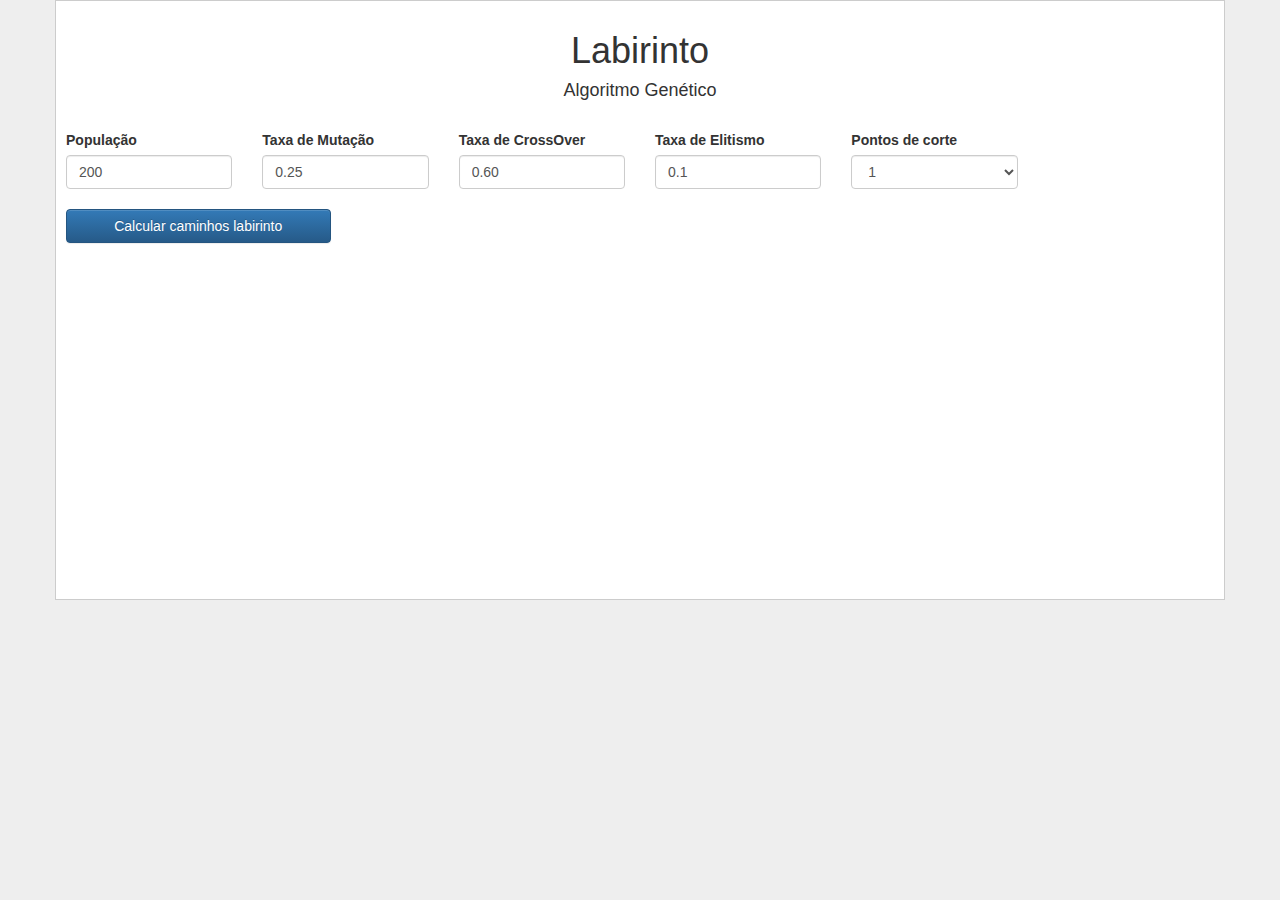
==== Labirinto/index.html @ 89127536 "1ª Versao com estilo" ====
<!DOCTYPE html>
<html>

<head>
	<title>Labirinto</title>
	<meta charset="utf-8">
    <meta http-equiv="X-UA-Compatible" content="IE=edge">
    <meta name="viewport" content="width=device-width, initial-scale=1">
	<link rel="stylesheet" href="estilo/bootstrap/css/bootstrap.min.css">
	<link rel="stylesheet" href="estilo/bootstrap/css/bootstrap-theme.min.css">
	<link rel="stylesheet" href="estilo/estilo.css">
</head>
<body style="background-color:#EEE;">
	<div class="container">
		<center>
			<h1>Labirinto</h1>
			<h4>Algoritmo Genético</h2>
		</center>

		<br/>
		
		<div class="row">
		  	<div class="col-md-2">
				<label>População</label>
				<input type="text" id="populacao" value="200" class="form-control" />
			</div>
			<div class="col-md-2">
				<label>Taxa de Mutação</label>
				<input type="text" id="taxaMutacao" value="0.25" class="form-control" />
			</div>
			<div class="col-md-2">
				<label>Taxa de CrossOver</label>
				<input type="text" id="taxaCrossOver" value="0.60" class="form-control" />
			</div>
			<div class="col-md-2">
				<label>Taxa de Elitismo</label>
				<input type="text" id="taxaElitismo" value="0.1" class="form-control" />
			</div>
		  	<div class="col-md-2">
				<label>Pontos de corte</label>
				<select id="pontosCorte" class="form-control">
					<option value="1" selected="true">1</option>
					<option value="2">2</option>
				</select>
			</div>
		</div>

		<br/>
		<div class="row">
		  	<div class="col-md-3">
				<input type="button" onclick="iniciar()" value="Calcular caminhos labirinto" class="form-control btn btn-primary">
			</div>
		</div>
		<div id="resultado" class="bs-callout bs-callout-info hide row">
		    <h4>Resultado</h4>
		    <div class="col-md-7">
			    <p id="textoResultado"></p>
			</div>
			<div class="col-md-5">
				<table class="table-res">
					<tr>
						<td></td>
						<td></td>
						<td></td>
						<td></td>
						<td></td>
					</tr>
					<tr>
						<td></td>
						<td></td>
						<td></td>
						<td></td>
						<td></td>
					</tr>
					<tr>
						<td></td>
						<td></td>
						<td></td>
						<td></td>
						<td></td>
					</tr>
					<tr>
						<td></td>
						<td></td>
						<td></td>
						<td></td>
						<td></td>
					</tr>
					<tr>
						<td></td>
						<td></td>
						<td></td>
						<td></td>
						<td></td>
					</tr>
				</table>
			</div>
		</div>
	</div>
</body>

<!-- Latest compiled and minified JavaScript -->
<script type="text/javascript" src="jquery-1.11.3.min.js"></script>
<script type="text/javascript" src="estilo/bootstrap/js/bootstrap.min.js"></script>

<script type="text/javascript" src="index.js"></script>
<script type="text/javascript" src="individuo.js"></script>
<script type="text/javascript" src="functions.js"></script>
<script type="text/javascript" src="populacao.js"></script>
<script type="text/javascript" src="algoritmo.js"></script>
<script type="text/javascript" src="labirinto.js"></script>
</html>
---- Labirinto/estilo/estilo.css ----
.container {
	border: 1px solid #CCC; 
	padding:10px; 
	background-color:#FFF; 
	min-height:600px;
}

.bs-callout + .bs-callout {
    margin-top: -5px;
}
.bs-callout-info {
    border-left-color: #1b809e;
}

.bs-callout {
    -moz-border-bottom-colors: none;
    -moz-border-left-colors: none;
    -moz-border-right-colors: none;
    -moz-border-top-colors: none;
    border-image: none;
    border-radius: 3px;
    border-style: solid;
    border-width: 1px 1px 1px 5px;
    margin: 20px 0;
    padding: 20px;
}

.bs-callout-info h4 {
    color: #1b809e;
}
.bs-callout h4 {
    margin-bottom: 5px;
    margin-top: 0;
}

.table-res td {
	width: 20px;
	height: 20px;
	border: 1px solid #000;
}
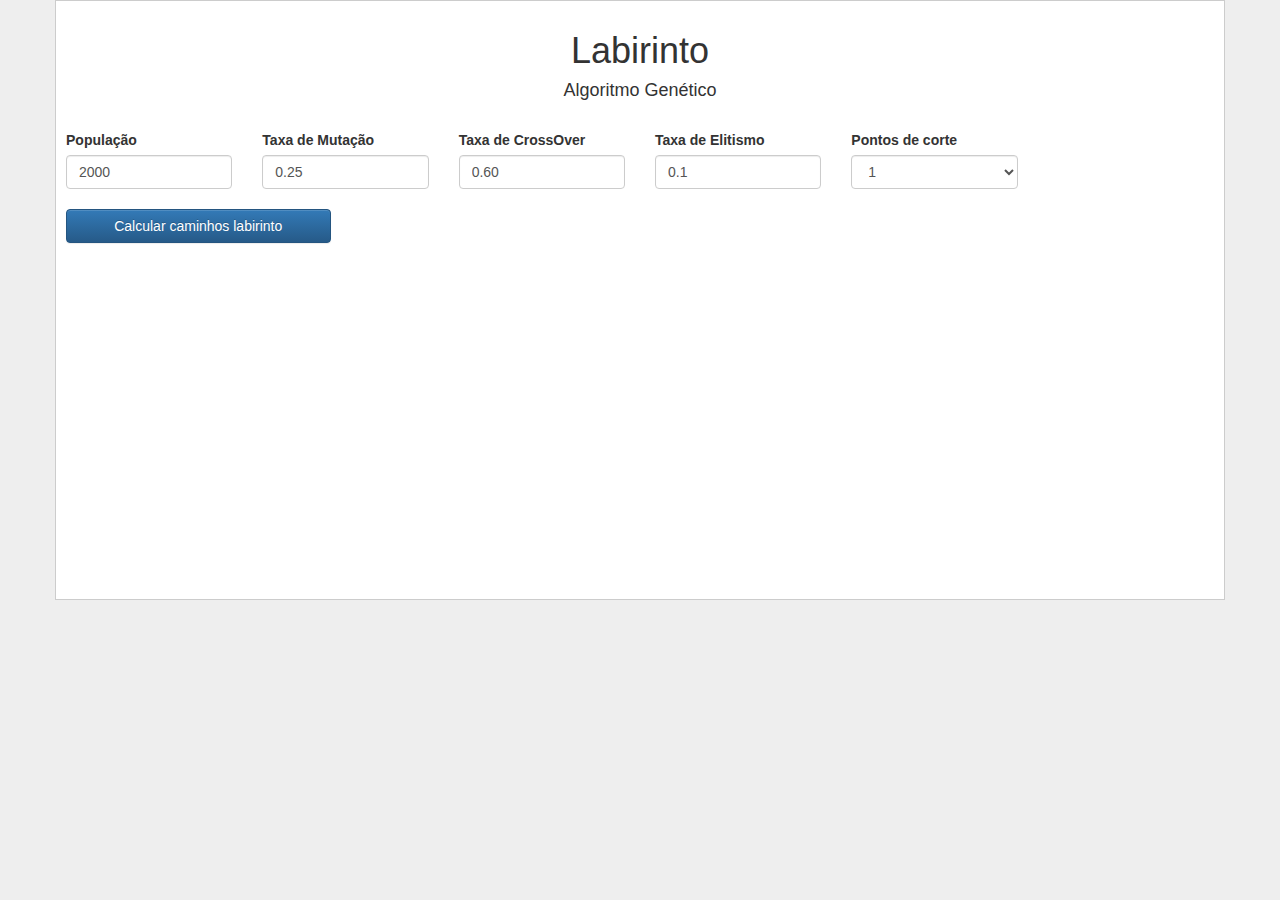
==== commit 5f21fbe9: "Versão testar" ====
--- a/Labirinto/index.html
+++ b/Labirinto/index.html
@@ -22,7 +22,7 @@
 		<div class="row">
 		  	<div class="col-md-2">
 				<label>População</label>
-				<input type="text" id="populacao" value="200" class="form-control" />
+				<input type="text" id="populacao" value="2000" class="form-control" />
 			</div>
 			<div class="col-md-2">
 				<label>Taxa de Mutação</label>
@@ -59,39 +59,39 @@
 			<div class="col-md-5">
 				<table class="table-res">
 					<tr>
-						<td></td>
-						<td></td>
-						<td></td>
-						<td></td>
-						<td></td>
+						<td>0</td>
+						<td>1</td>
+						<td class="border-right">2</td>
+						<td class="border-right">3</td>
+						<td>4</td>
 					</tr>
 					<tr>
-						<td></td>
-						<td></td>
-						<td></td>
-						<td></td>
-						<td></td>
+						<td>5</td>
+						<td class='border-top border-left'>6</td>
+						<td class="border-right border-bottom">7</td>
+						<td class="border-bottom">8</td>
+						<td>9</td>
 					</tr>
 					<tr>
-						<td></td>
-						<td></td>
-						<td></td>
-						<td></td>
-						<td></td>
+						<td class="border-bottom">10</td>
+						<td>11</td>
+						<td>12</td>
+						<td>13</td>
+						<td class="border-bottom">14</td>
 					</tr>
 					<tr>
-						<td></td>
-						<td></td>
-						<td></td>
-						<td></td>
-						<td></td>
+						<td>15</td>
+						<td class="border-right border-bottom">16</td>
+						<td>17</td>
+						<td class="border-left border-bottom">18</td>
+						<td>19</td>
 					</tr>
 					<tr>
-						<td></td>
-						<td></td>
-						<td></td>
-						<td></td>
-						<td></td>
+						<td>20</td>
+						<td>21</td>
+						<td>22</td>
+						<td>23</td>
+						<td>24</td>
 					</tr>
 				</table>
 			</div>
--- a/Labirinto/estilo/estilo.css
+++ b/Labirinto/estilo/estilo.css
@@ -33,8 +33,32 @@
     margin-top: 0;
 }
 
+.table-res {
+	border: 1px solid #000;
+}
+
 .table-res td {
-	width: 20px;
-	height: 20px;
-	border: 1px solid #000;
+	width: 30px;
+	height: 30px;
+	text-align:center;	
+}
+
+.border-top {
+	border-top: 1px solid #000;
+}
+
+.border-bottom {
+	border-bottom: 1px solid #000;
+}
+
+.border-left {
+	border-left: 1px solid #000;
+}
+
+.border-right {
+	border-right: 1px solid #000; 
+}
+
+.casa_percorrida {
+	background-color:blue;
 }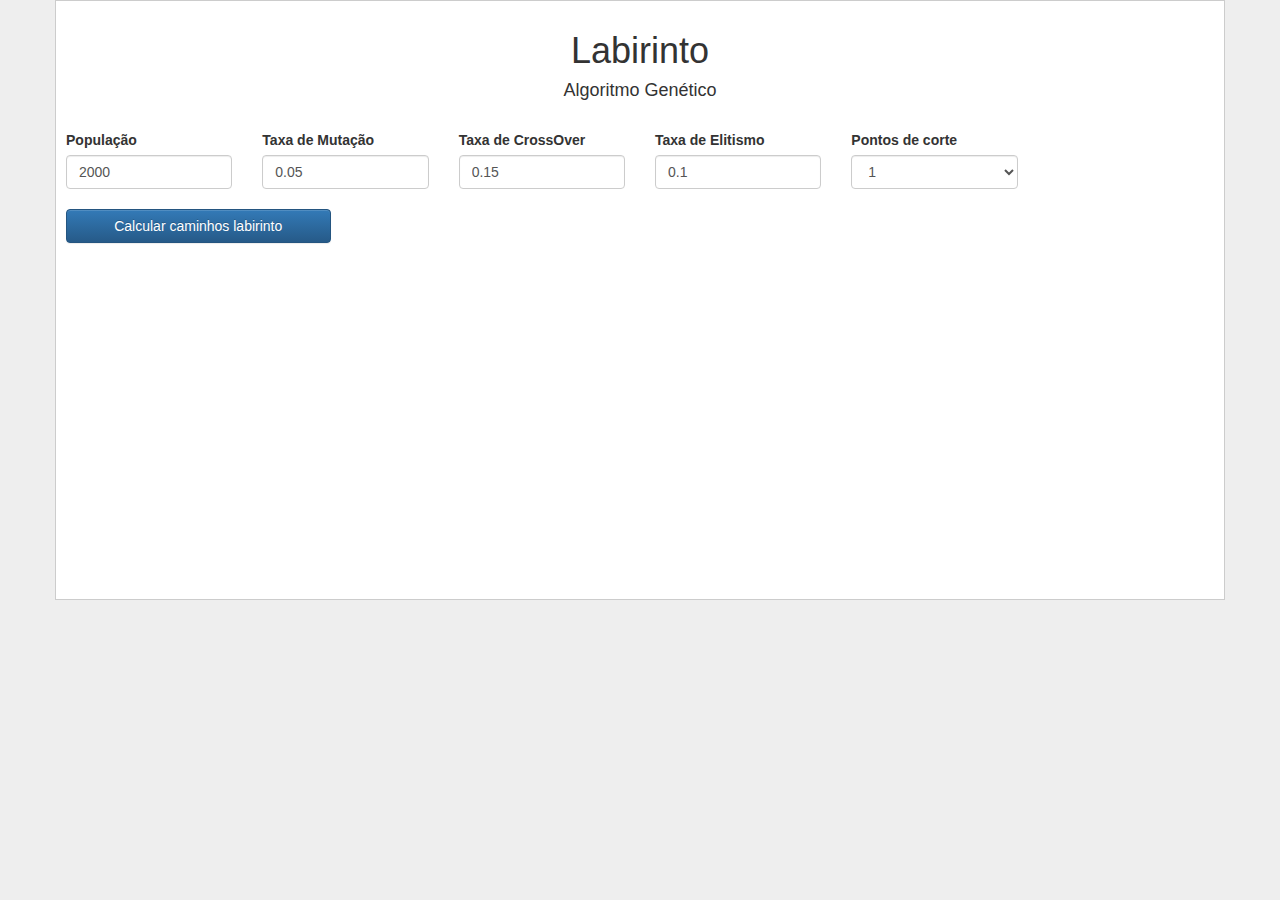
==== commit 083a9c58: "Ajuste de valores padroes, media de 2 passos" ====
--- a/Labirinto/index.html
+++ b/Labirinto/index.html
@@ -26,11 +26,11 @@
 			</div>
 			<div class="col-md-2">
 				<label>Taxa de Mutação</label>
-				<input type="text" id="taxaMutacao" value="0.25" class="form-control" />
+				<input type="text" id="taxaMutacao" value="0.05" class="form-control" />
 			</div>
 			<div class="col-md-2">
 				<label>Taxa de CrossOver</label>
-				<input type="text" id="taxaCrossOver" value="0.60" class="form-control" />
+				<input type="text" id="taxaCrossOver" value="0.15" class="form-control" />
 			</div>
 			<div class="col-md-2">
 				<label>Taxa de Elitismo</label>
@@ -96,6 +96,10 @@
 				</table>
 			</div>
 		</div>
+		<div id="aguarde" class="bs-callout bs-callout-info hide row">
+			<h4>Calculando...</h4>
+		</div>
+		
 	</div>
 </body>
 
--- a/Labirinto/estilo/estilo.css
+++ b/Labirinto/estilo/estilo.css
@@ -5,9 +5,6 @@
 	min-height:600px;
 }
 
-.bs-callout + .bs-callout {
-    margin-top: -5px;
-}
 .bs-callout-info {
     border-left-color: #1b809e;
 }
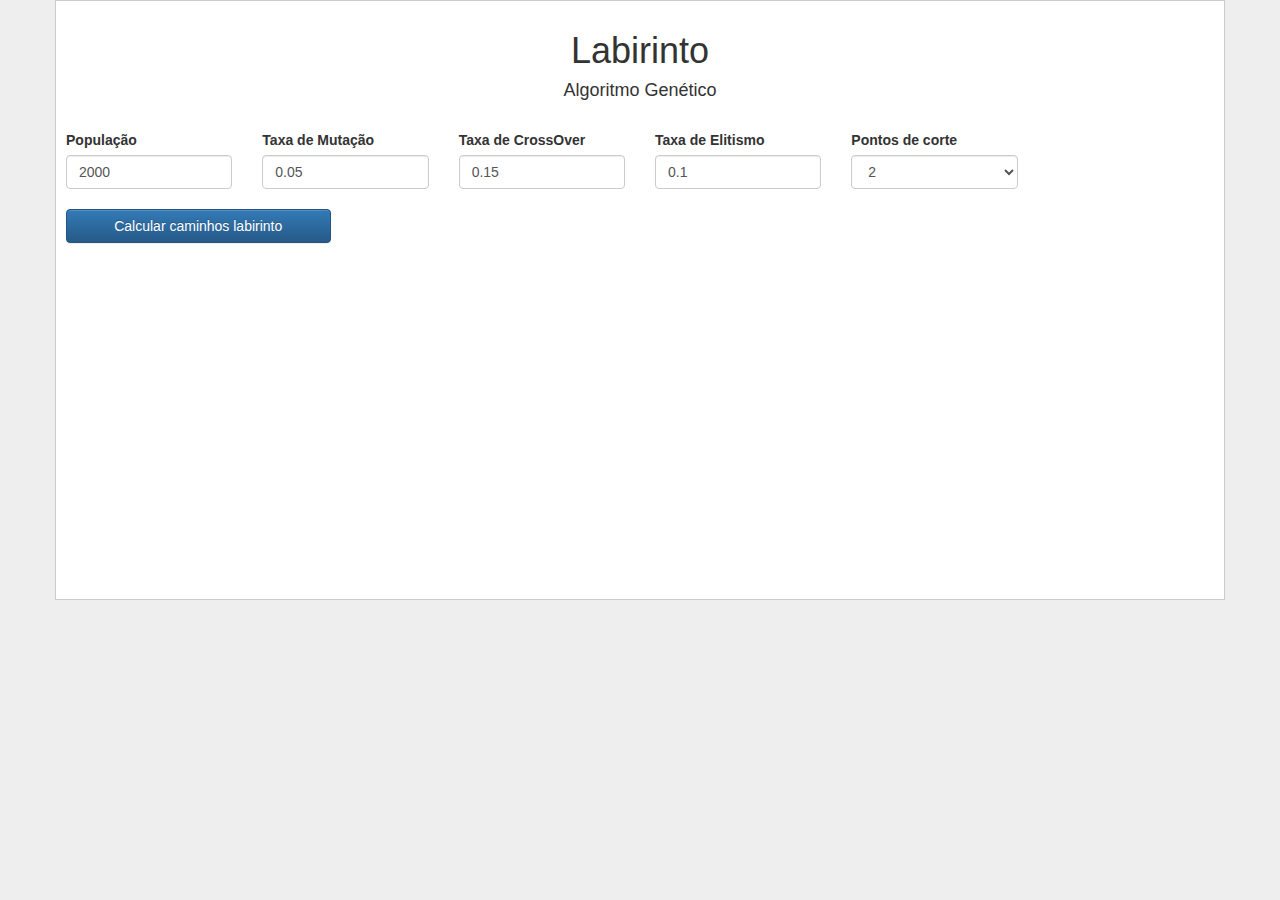
==== commit 9d8404a6: "Ajuste" ====
--- a/Labirinto/index.html
+++ b/Labirinto/index.html
@@ -39,8 +39,8 @@
 		  	<div class="col-md-2">
 				<label>Pontos de corte</label>
 				<select id="pontosCorte" class="form-control">
-					<option value="1" selected="true">1</option>
-					<option value="2">2</option>
+					<option value="1">1</option>
+					<option value="2" selected="selected">2</option>
 				</select>
 			</div>
 		</div>
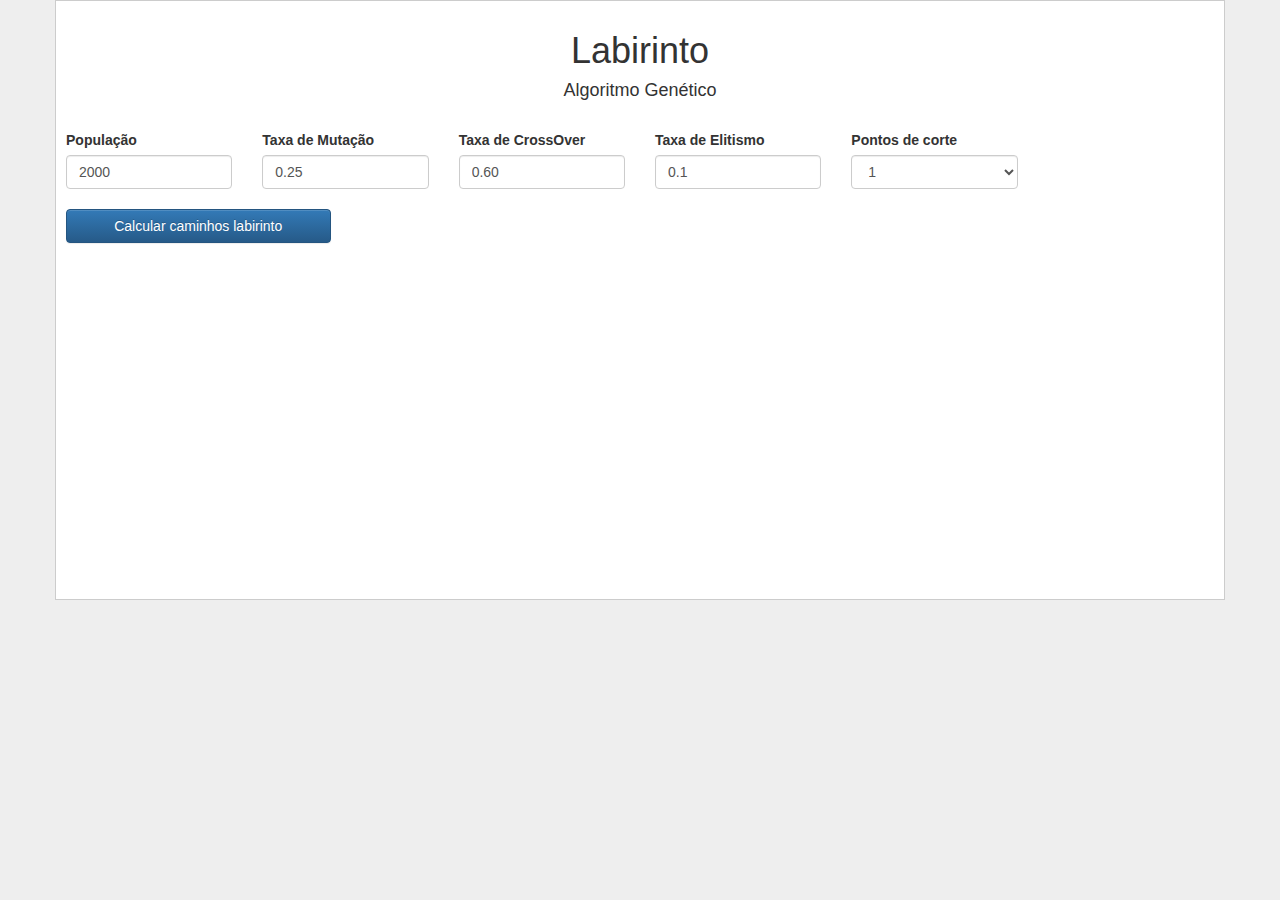
==== commit ce6cc56a: "Ajustes campos default" ====
--- a/Labirinto/index.html
+++ b/Labirinto/index.html
@@ -26,11 +26,11 @@
 			</div>
 			<div class="col-md-2">
 				<label>Taxa de Mutação</label>
-				<input type="text" id="taxaMutacao" value="0.05" class="form-control" />
+				<input type="text" id="taxaMutacao" value="0.25" class="form-control" />
 			</div>
 			<div class="col-md-2">
 				<label>Taxa de CrossOver</label>
-				<input type="text" id="taxaCrossOver" value="0.15" class="form-control" />
+				<input type="text" id="taxaCrossOver" value="0.60" class="form-control" />
 			</div>
 			<div class="col-md-2">
 				<label>Taxa de Elitismo</label>
@@ -39,8 +39,8 @@
 		  	<div class="col-md-2">
 				<label>Pontos de corte</label>
 				<select id="pontosCorte" class="form-control">
-					<option value="1">1</option>
-					<option value="2" selected="selected">2</option>
+					<option value="1" selected="selected">1</option>
+					<option value="2">2</option>
 				</select>
 			</div>
 		</div>
--- a/Labirinto/estilo/estilo.css
+++ b/Labirinto/estilo/estilo.css
@@ -57,5 +57,5 @@
 }
 
 .casa_percorrida {
-	background-color:blue;
+	background-color: #1B809E;
 }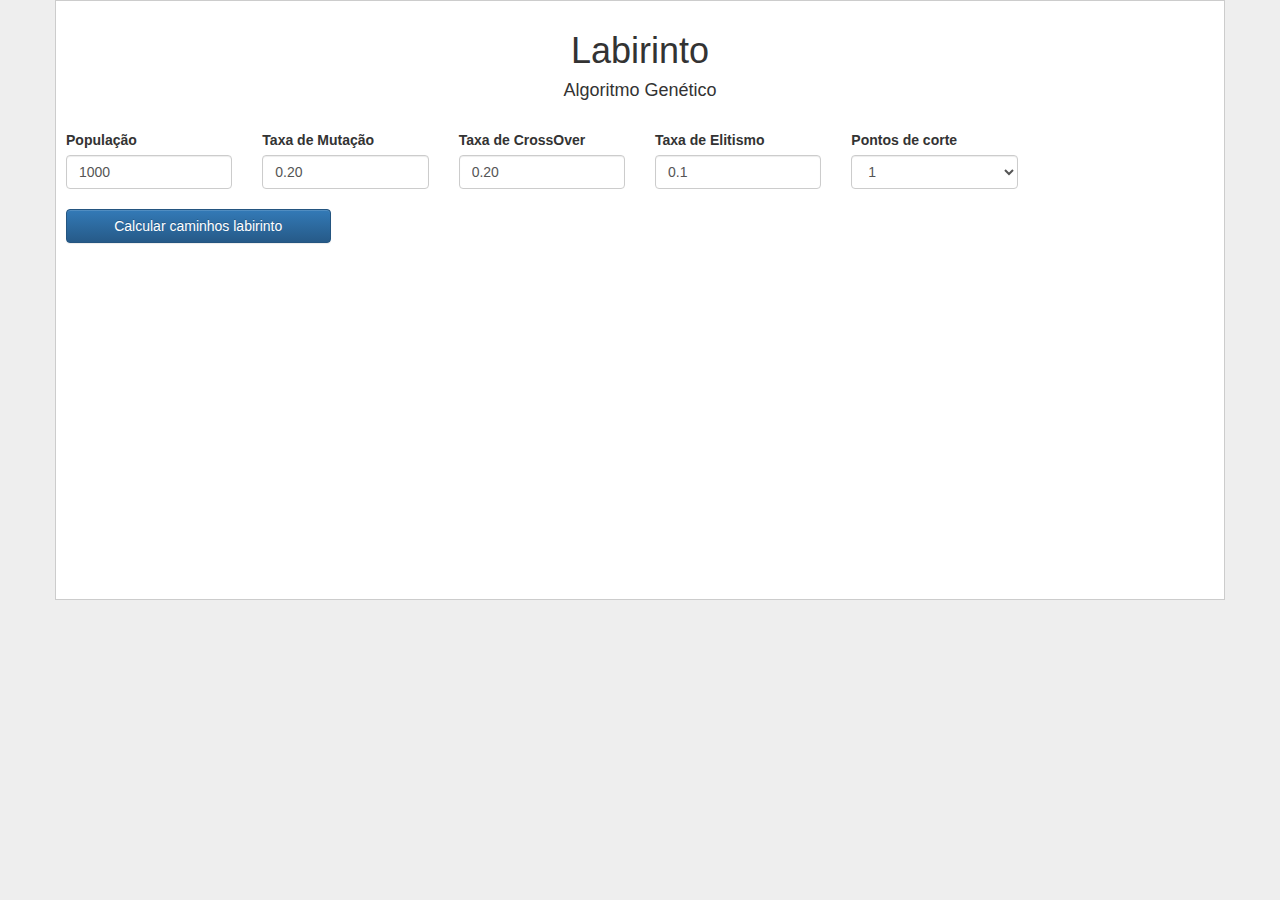
==== commit 4698465f: "Troca dos parametros iniciais Documentação Método de seleção via torneio" ====
--- a/Labirinto/index.html
+++ b/Labirinto/index.html
@@ -22,15 +22,15 @@
 		<div class="row">
 		  	<div class="col-md-2">
 				<label>População</label>
-				<input type="text" id="populacao" value="2000" class="form-control" />
+				<input type="text" id="populacao" value="1000" class="form-control" />
 			</div>
 			<div class="col-md-2">
 				<label>Taxa de Mutação</label>
-				<input type="text" id="taxaMutacao" value="0.25" class="form-control" />
+				<input type="text" id="taxaMutacao" value="0.20" class="form-control" />
 			</div>
 			<div class="col-md-2">
 				<label>Taxa de CrossOver</label>
-				<input type="text" id="taxaCrossOver" value="0.60" class="form-control" />
+				<input type="text" id="taxaCrossOver" value="0.20" class="form-control" />
 			</div>
 			<div class="col-md-2">
 				<label>Taxa de Elitismo</label>
